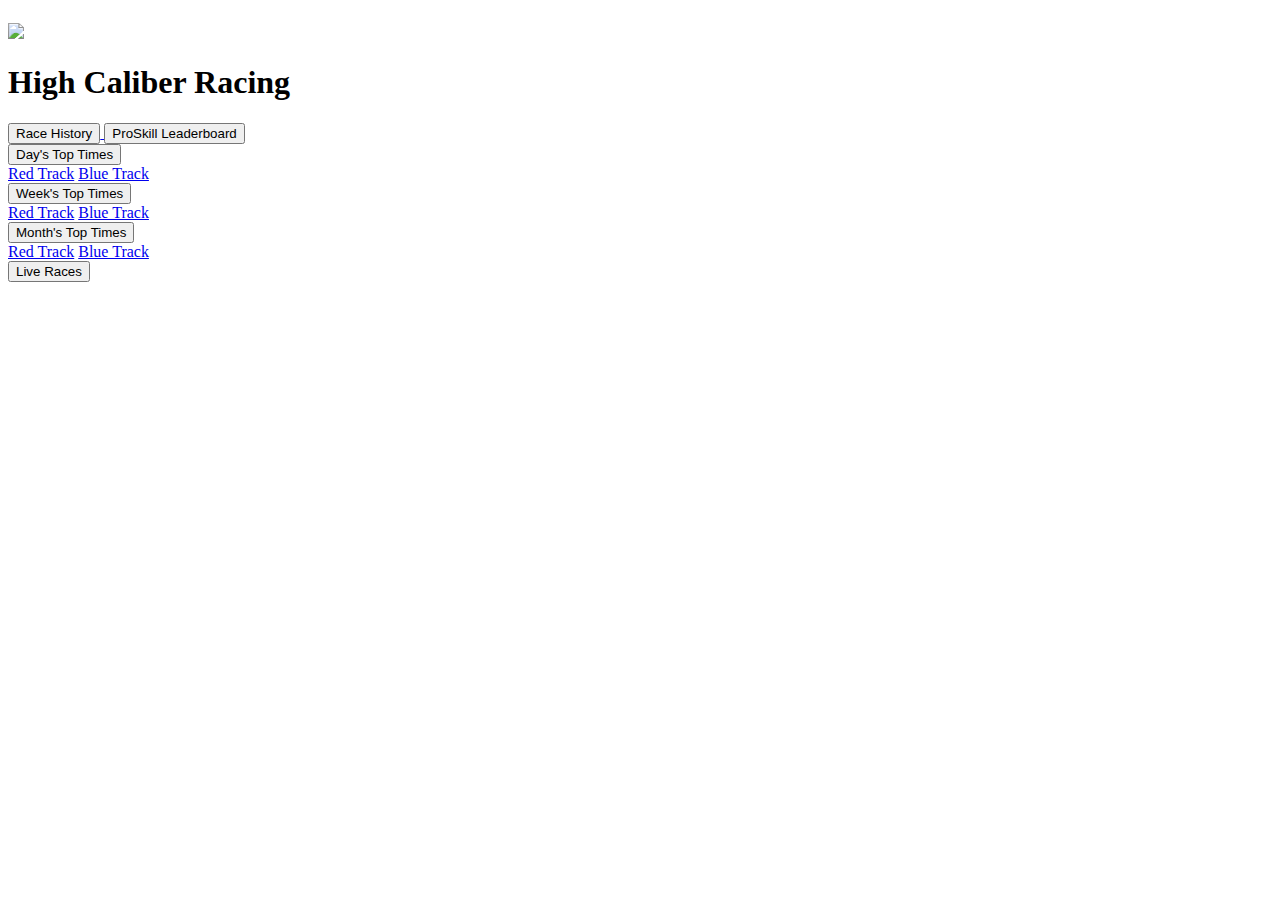
==== index.html @ eb93fa93 "Update index.html" ====
<!DOCTYPE html>
<html>
<head>
    <meta charset="UTF-8">
    <meta name="viewport" content="width=device-width, initial-scale=1.0">
    <link rel="stylesheet" href="style.css">
</head>
<body>
    <div class="image-container">
        <img src="LiveScores.png" class="center" style="margin-top:15px;">
    </div>
    <h1>High Caliber Racing</h1>
    <div class="button-container">
        <a href="https://hckmichigan.clubspeedtiming.com/sp_center/SignIn.aspx">
            <button class="custom-button">Race History</button>
        </a>
        <a href="https://hckmichigan.clubspeedtiming.com/sp_center/RPM.aspx">
            <button class="custom-button">ProSkill Leaderboard</button>
        </a>
        <div class="dropdown">
            <button class="custom-button dropdown-button">Day's Top Times</button>
            <div class="dropdown-content">
                <a href="https://hckmichigan.clubspeedtiming.com/sp_center/Toptime.aspx?days=1&track=2&">Red Track</a>
                <a href="https://hckmichigan.clubspeedtiming.com/sp_center/Toptime.aspx?days=1">Blue Track</a>
            </div>
        </div>
        <div class="dropdown">
            <button class="custom-button dropdown-button">Week's Top Times</button>
            <div class="dropdown-content">
                <a href="https://hckmichigan.clubspeedtiming.com/sp_center/Toptime.aspx?days=7&track=2&">Red Track</a>
                <a href="https://hckmichigan.clubspeedtiming.com/sp_center/Toptime.aspx?days=7">Blue Track</a>
            </div>
        </div>
        <div class="dropdown">
            <button class="custom-button dropdown-button">Month's Top Times</button>
            <div class="dropdown-content">
                <a href="https://hckmichigan.clubspeedtiming.com/sp_center/Toptime.aspx?days=30&track=2&">Red Track</a>
                <a href="https://hckmichigan.clubspeedtiming.com/sp_center/Toptime.aspx?days=30">Blue Track</a>
            </div>
        </div>
        <a href="https://hckmichigan.clubspeedtiming.com/sp_center/livescore.aspx">
            <button class="custom-button">Live Races</button>
        </a>
    </div>
</body>
</html>
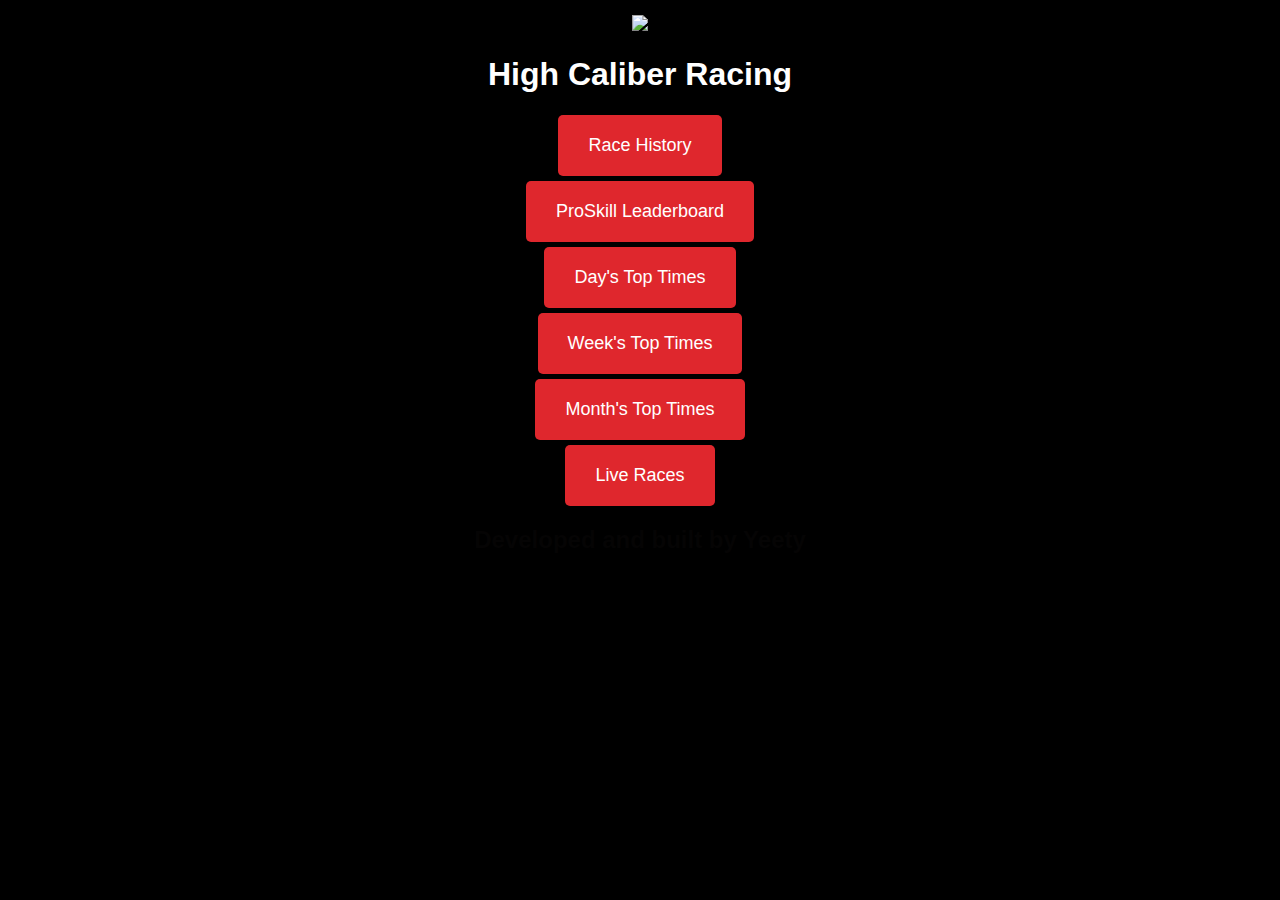
==== commit ad07dcf3: "Script Implemented for Mobile users" ====
--- a/index.html
+++ b/index.html
@@ -42,5 +42,26 @@
             <button class="custom-button">Live Races</button>
         </a>
     </div>
+    <h2>Developed and built by Yeety</h2>
+    <script>
+        // Function to close the dropdown if clicked outside
+        window.onclick = function(event) {
+            // Get all dropdown contents
+            var dropdowns = document.getElementsByClassName("dropdown-content");
+            
+            // Loop through all dropdown contents
+            for (var i = 0; i < dropdowns.length; i++) {
+                var openDropdown = dropdowns[i];
+                
+                // Check if the dropdown is open
+                if (!event.target.matches('.dropdown-button')) {
+                    // If clicked outside, close the dropdown
+                    if (openDropdown.style.display === 'block') {
+                        openDropdown.style.display = 'none';
+                    }
+                }
+            }
+        }
+    </script>
 </body>
 </html>
--- a/style.css
+++ b/style.css
@@ -0,0 +1,81 @@
+body {
+    background-color: black;
+    font-family: 'Trebuchet MS', sans-serif;  
+    margin: 0;
+    justify-content: center;
+    align-items: center;
+    height: 100vh;
+}
+
+h1 {
+    color: white;
+    text-align: center;
+}
+
+h2 {
+    color: rgb(5, 4, 4);
+    text-align: center;
+}
+
+.image-container {
+    text-align: center;
+}
+
+img {
+    width: 500px; /* Set a fixed width for the image */
+    height: auto; /* Maintain aspect ratio */
+    max-width: 100%; /* Ensure it doesn't exceed the container's width */
+}
+
+.button-container {
+    display: flex;
+    flex-direction: column; /* Stack buttons vertically */
+    align-items: center; /* Center align buttons horizontally */
+    gap: 5px; /* Space between buttons */
+}
+
+.custom-button {
+    background-color: #DF272D;
+    color: white;
+    border: none;
+    padding: 20px 30px;
+    font-size: 18px;
+    cursor: pointer;
+    border-radius: 5px;
+    transition: background-color 0.3s ease;
+}
+
+.custom-button:hover {
+    background-color: #C82333;
+}
+
+.dropdown {
+    position: relative;
+    display: inline-block;
+}
+
+.dropdown-content {
+    display: none;
+    position: absolute;
+    background-color: #f9f9f9;
+    min-width: 160px;
+    box-shadow: 0px 8px 16px 0px rgba(0,0,0,0.2);
+    z-index: 1;
+    top: 100%; /* Position below the dropdown button */
+    left: 0; /* Align with the left edge of the dropdown button */
+}
+
+.dropdown-content a {
+    color: black;
+    padding: 12px 16px;
+    text-decoration: none;
+    display: block;
+}
+
+.dropdown-content a:hover {
+    background-color: #f1f1f1;
+}
+
+.dropdown:hover .dropdown-content {
+    display: block;
+}
